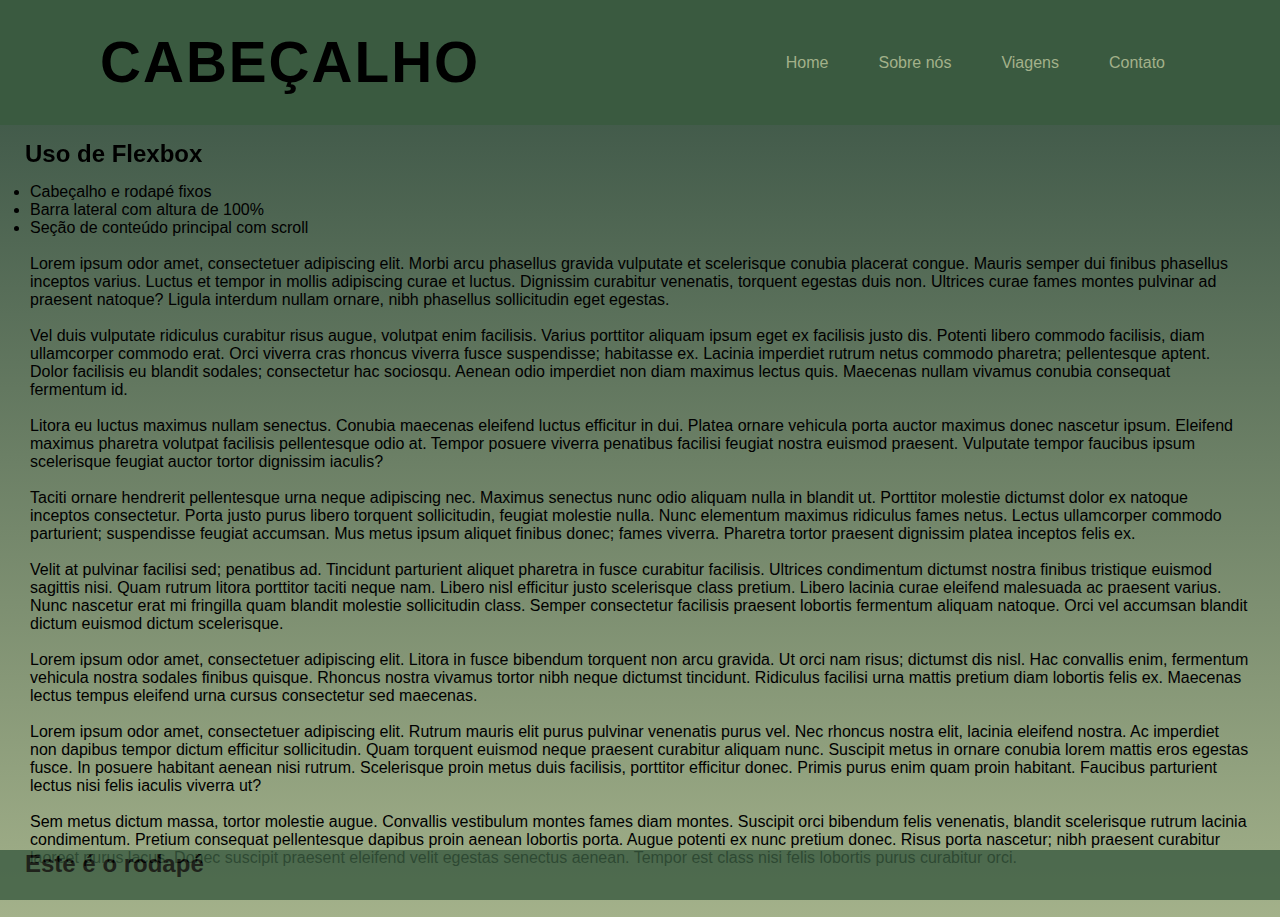
==== 1_Layout_de_pagina_completa_com_flexbox/index.html @ 93b524b4 "feat: construção do  projeto 1" ====
<!DOCTYPE html>
<html lang="en">
  <head>
    <meta charset="UTF-8" />
    <meta name="viewport" content="width=device-width, initial-scale=1.0" />
    <title>Layout</title>
    <link rel="stylesheet" href="styles/styles.css" />
  </head>
  <body>
    <header>
      <h1 class="cabeçalho">CABEÇALHO</h1>
       <ul>
        <li><a href="a">Home</a></li>
        <li><a href="a">Sobre nós</a></li>
        <li><a href="a">Viagens</a></li>
        <li><a href="a">Contato</a></li>
      </ul>
    </header>
    <!-- <section>
      <img src="fundo_campo.jpg" id="campo" alt="">
    </section> -->
        <div class="first-child">
      <h2 class="titulo">Uso de Flexbox</h2> <br>
      </div>
      <div>
      <p>
        <ul class="requisitos">
          <li>Cabeçalho e rodapé fixos</li>
          <li>Barra lateral com altura de 100%</li>
          <li>Seção de conteúdo principal com scroll</li> <br>
        </ul>
        </div>
        </p>
      <div>
      <p class="texto">Lorem ipsum odor amet, consectetuer adipiscing elit. Morbi arcu phasellus gravida vulputate et scelerisque conubia placerat congue. Mauris semper dui finibus phasellus inceptos varius. Luctus et tempor in mollis adipiscing curae et luctus. Dignissim curabitur venenatis, torquent egestas duis non. Ultrices curae fames montes pulvinar ad praesent natoque? Ligula interdum nullam ornare, nibh phasellus sollicitudin eget egestas. <br>

        <br>Vel duis vulputate ridiculus curabitur risus augue, volutpat enim facilisis. Varius porttitor aliquam ipsum eget ex facilisis justo dis. Potenti libero commodo facilisis, diam ullamcorper commodo erat. Orci viverra cras rhoncus viverra fusce suspendisse; habitasse ex. Lacinia imperdiet rutrum netus commodo pharetra; pellentesque aptent. Dolor facilisis eu blandit sodales; consectetur hac sociosqu. Aenean odio imperdiet non diam maximus lectus quis. Maecenas nullam vivamus conubia consequat fermentum id. <br>
        
        <br>Litora eu luctus maximus nullam senectus. Conubia maecenas eleifend luctus efficitur in dui. Platea ornare vehicula porta auctor maximus donec nascetur ipsum. Eleifend maximus pharetra volutpat facilisis pellentesque odio at. Tempor posuere viverra penatibus facilisi feugiat nostra euismod praesent. Vulputate tempor faucibus ipsum scelerisque feugiat auctor tortor dignissim iaculis? <br>
        
        <br>Taciti ornare hendrerit pellentesque urna neque adipiscing nec. Maximus senectus nunc odio aliquam nulla in blandit ut. Porttitor molestie dictumst dolor ex natoque inceptos consectetur. Porta justo purus libero torquent sollicitudin, feugiat molestie nulla. Nunc elementum maximus ridiculus fames netus. Lectus ullamcorper commodo parturient; suspendisse feugiat accumsan. Mus metus ipsum aliquet finibus donec; fames viverra. Pharetra tortor praesent dignissim platea inceptos felis ex. <br>
        
        <br>Velit at pulvinar facilisi sed; penatibus ad. Tincidunt parturient aliquet pharetra in fusce curabitur facilisis. Ultrices condimentum dictumst nostra finibus tristique euismod sagittis nisi. Quam rutrum litora porttitor taciti neque nam. Libero nisl efficitur justo scelerisque class pretium. Libero lacinia curae eleifend malesuada ac praesent varius. Nunc nascetur erat mi fringilla quam blandit molestie sollicitudin class. Semper consectetur facilisis praesent lobortis fermentum aliquam natoque. Orci vel accumsan blandit dictum euismod dictum scelerisque. <br> 
      <br> Lorem ipsum odor amet, consectetuer adipiscing elit. Litora in fusce bibendum torquent non arcu gravida. Ut orci nam risus; dictumst dis nisl. Hac convallis enim, fermentum vehicula nostra sodales finibus quisque. Rhoncus nostra vivamus tortor nibh neque dictumst tincidunt. Ridiculus facilisi urna mattis pretium diam lobortis felis ex. Maecenas lectus tempus eleifend urna cursus consectetur sed maecenas. <br>
      <br> Lorem ipsum odor amet, consectetuer adipiscing elit. Rutrum mauris elit purus pulvinar venenatis purus vel. Nec rhoncus nostra elit, lacinia eleifend nostra. Ac imperdiet non dapibus tempor dictum efficitur sollicitudin. Quam torquent euismod neque praesent curabitur aliquam nunc. Suscipit metus in ornare conubia lorem mattis eros egestas fusce. In posuere habitant aenean nisi rutrum. Scelerisque proin metus duis facilisis, porttitor efficitur donec. Primis purus enim quam proin habitant. Faucibus parturient lectus nisi felis iaculis viverra ut? <br>
      <br>Sem metus dictum massa, tortor molestie augue. Convallis vestibulum montes fames diam montes. Suscipit orci bibendum felis venenatis, blandit scelerisque rutrum lacinia condimentum. Pretium consequat pellentesque dapibus proin aenean lobortis porta. Augue potenti ex nunc pretium donec. Risus porta nascetur; nibh praesent curabitur laoreet purus lacus. Donec suscipit praesent eleifend velit egestas senectus aenean. Tempor est class nisi felis lobortis purus curabitur orci. <br>
     </p>
      </div>
      <div>
      </div>
    <footer>
      <h2 class="rodape">Este é o rodapé</h2>
    </footer>
  </body>
</html>
---- 1_Layout_de_pagina_completa_com_flexbox/styles/styles.css ----
@charset "UTF-8";
* {
  font-family: "Segoe UI", Tahoma, Geneva, Verdana, sans-serif;
  margin: 0;
  padding: 0;
  box-sizing: border-box;
  scroll-behavior: smooth; }

body {
  background: linear-gradient(#344e41, #a3b18a);
  margin-bottom: 50px; }

header {
  position: absolute;
  background: #3a5a40;
  top: 0;
  left: 0;
  width: 100%;
  padding: 30px 100px;
  display: flex;
  justify-content: space-between;
  align-items: center;
  position: fixed; }

header .cabeçalho {
  color: black;
  font-weight: 700;
  text-decoration: none;
  font-size: 1.5cm;
  text-transform: uppercase;
  letter-spacing: 2px; }

header ul {
  display: flex;
  justify-content: center;
  align-items: center; }

header ul li {
  list-style: none;
  margin-left: 20px; }

header ul li a {
  text-decoration: none;
  padding: 6px 15px;
  color: #a3b18a; }

header ul li a:hover {
  background: #588157;
  color: #001219;
  border-radius: 2vh; }

section {
  position: relative;
  display: flex;
  justify-content: center;
  align-items: center;
  width: 90%; }

div.first-child {
  margin-top: 140px; }

.titulo {
  margin-left: 25px;
  margin-bottom: 25px; }

.requisitos {
  margin-left: 30px;
  margin-top: 25px; }

.texto {
  margin-left: 30px;
  margin-right: 30px; }

h2 {
  display: flexbox;
  position: absolute;
  margin-left: 25px; }

footer {
  position: fixed;
  bottom: 0;
  right: 0;
  width: 100%;
  height: 50px;
  background: #3a5a40;
  opacity: 80%; }

/*# sourceMappingURL=styles.css.map */
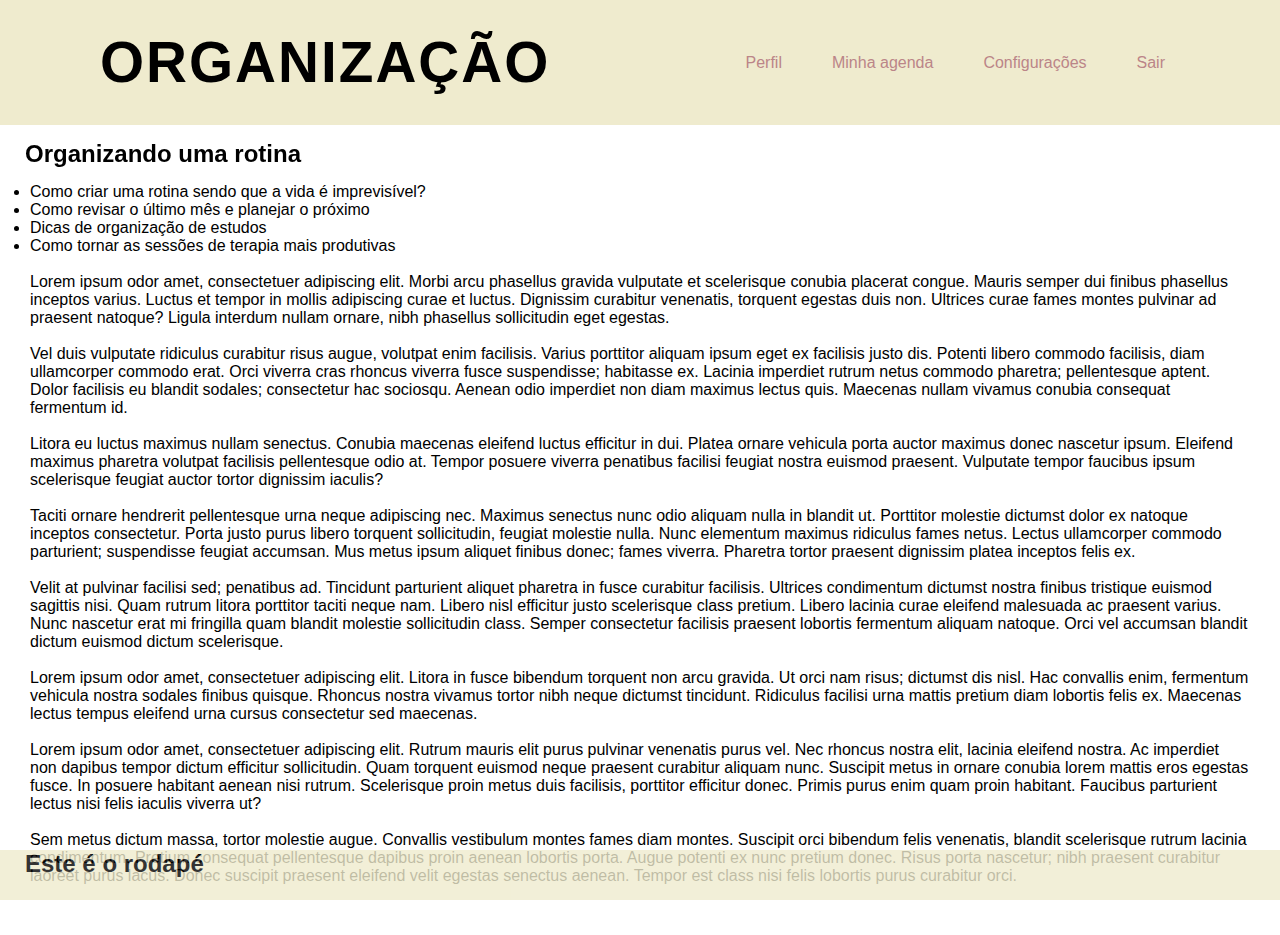
==== commit adb37015: "style: alteração de cor e tema" ====
--- a/1_Layout_de_pagina_completa_com_flexbox/index.html
+++ b/1_Layout_de_pagina_completa_com_flexbox/index.html
@@ -3,35 +3,38 @@
   <head>
     <meta charset="UTF-8" />
     <meta name="viewport" content="width=device-width, initial-scale=1.0" />
-    <title>Layout</title>
+    <title>Planning</title>
     <link rel="stylesheet" href="styles/styles.css" />
   </head>
   <body>
     <header>
-      <h1 class="cabeçalho">CABEÇALHO</h1>
+      <h1 class="cabeçalho">Organização</h1>
        <ul>
-        <li><a href="a">Home</a></li>
-        <li><a href="a">Sobre nós</a></li>
-        <li><a href="a">Viagens</a></li>
-        <li><a href="a">Contato</a></li>
+        <li><a href="a">Perfil</a></li>
+        <li><a href="a">Minha agenda</a></li>
+        <li><a href="a">Configurações</a></li>
+        <li><a href="a">Sair</a></li>
       </ul>
     </header>
     <!-- <section>
       <img src="fundo_campo.jpg" id="campo" alt="">
     </section> -->
         <div class="first-child">
-      <h2 class="titulo">Uso de Flexbox</h2> <br>
+      <h2 class="titulo">Organizando uma rotina</h2> <br>
       </div>
-      <div>
-      <p>
-        <ul class="requisitos">
-          <li>Cabeçalho e rodapé fixos</li>
-          <li>Barra lateral com altura de 100%</li>
-          <li>Seção de conteúdo principal com scroll</li> <br>
-        </ul>
-        </div>
-        </p>
-      <div>
+      <nav class="menu-lateral">
+        <div class="btn-expandir">
+        <p>
+          <ul class="requisitos">
+            <li>Como criar uma rotina sendo que a vida é imprevisível?</li>
+            <li>Como revisar o último mês e planejar o próximo</li>
+            <li>Dicas de organização de estudos</li>
+            <li>Como tornar as sessões de terapia mais produtivas</li><br>
+          </ul>
+          </div>
+          </p>
+        <div>
+      </nav>
       <p class="texto">Lorem ipsum odor amet, consectetuer adipiscing elit. Morbi arcu phasellus gravida vulputate et scelerisque conubia placerat congue. Mauris semper dui finibus phasellus inceptos varius. Luctus et tempor in mollis adipiscing curae et luctus. Dignissim curabitur venenatis, torquent egestas duis non. Ultrices curae fames montes pulvinar ad praesent natoque? Ligula interdum nullam ornare, nibh phasellus sollicitudin eget egestas. <br>
 
         <br>Vel duis vulputate ridiculus curabitur risus augue, volutpat enim facilisis. Varius porttitor aliquam ipsum eget ex facilisis justo dis. Potenti libero commodo facilisis, diam ullamcorper commodo erat. Orci viverra cras rhoncus viverra fusce suspendisse; habitasse ex. Lacinia imperdiet rutrum netus commodo pharetra; pellentesque aptent. Dolor facilisis eu blandit sodales; consectetur hac sociosqu. Aenean odio imperdiet non diam maximus lectus quis. Maecenas nullam vivamus conubia consequat fermentum id. <br>
--- a/1_Layout_de_pagina_completa_com_flexbox/styles/styles.css
+++ b/1_Layout_de_pagina_completa_com_flexbox/styles/styles.css
@@ -7,12 +7,11 @@
   scroll-behavior: smooth; }
 
 body {
-  background: linear-gradient(#344e41, #a3b18a);
   margin-bottom: 50px; }
 
 header {
   position: absolute;
-  background: #3a5a40;
+  background: #efebce;
   top: 0;
   left: 0;
   width: 100%;
@@ -42,7 +41,7 @@
 header ul li a {
   text-decoration: none;
   padding: 6px 15px;
-  color: #a3b18a; }
+  color: #bb8588; }
 
 header ul li a:hover {
   background: #588157;
@@ -82,7 +81,7 @@
   right: 0;
   width: 100%;
   height: 50px;
-  background: #3a5a40;
+  background: #efebce;
   opacity: 80%; }
 
 /*# sourceMappingURL=styles.css.map */
